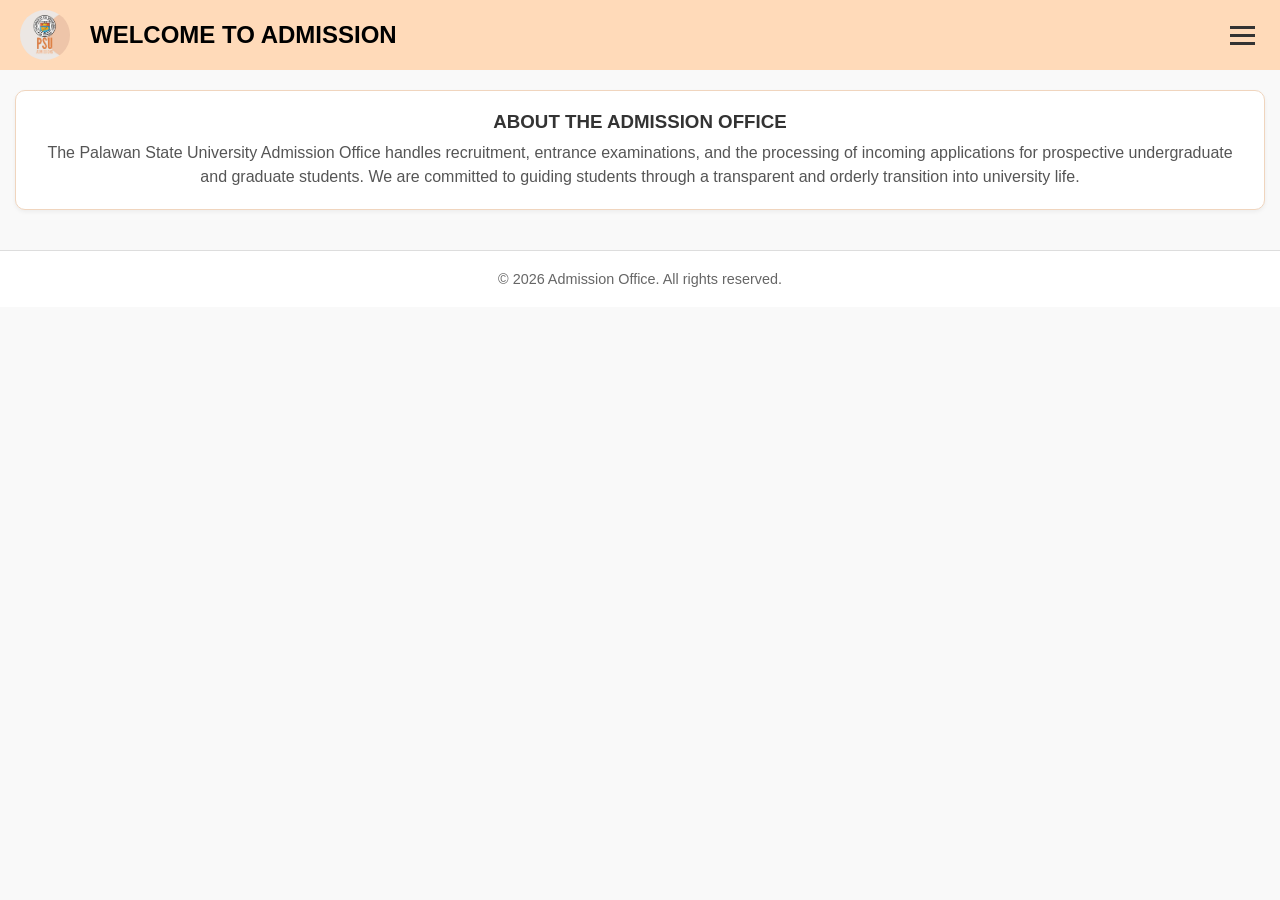
==== about.html @ ecba8dc7 "AdSU Commit" ====
<!doctype html>
<html lang="en">
  <head>
    <meta charset="UTF-8" />
    <meta name="viewport" content="width=device-width, initial-scale=1.0" />
    <title>Admission - Palawan State University</title>
    <link rel="stylesheet" href="style.css" />
    <link rel="icon" href="Admission LOGO.jpg" />
  </head>

  <body>
    <!-- Header & Navigation -->
    <header>
      <img src="Admission LOGO.jpg" alt="Admission logo" />
      <h1>WELCOME TO ADMISSION</h1>

      <!-- Hamburger Menu Icon -->
      <div
        class="menu"
        id="menu"
        aria-label="Toggle navigation menu"
        role="button"
        tabindex="0"
      ></div>
    </header>

    <!-- Dropdown Navigation Menu -->
    <nav class="dropdown-menu" id="dropdownMenu">
      <ul>
        <li><a href="index.html">Home</a></li>
        <li><a href="about.html">About</a></li>
        <li class="dropdown-parent" disabled>
          <a>Campuses</a>
          <ul class="submenu" disabled>
            <li><a href="internal.html">Internal Campus</a></li>
            <li><a href="external.html">External Campus</a></li>
          </ul>
        </li>
        <li class="dropdown-parent">
          <a>Programs</a>
          <ul class="submenu">
            <li><a href="undergraduate.html">Undergraduate</a></li>
            <li><a href="graduate.html">Graduate</a></li>
          </ul>
        </li>
        <li class="dropdown-parent">
          <a href="admissionrequirements.html">Admission Requirements</a>
        </li>
        <li class="dropdown-parent">
          <a href="processofapplication.html">Process of Application</a>
        </li>
        <li><a href="contact.html">Contact</a></li>
      </ul>
    </nav>

    <!-- Main Container (Full-Width / Single Column Layout) -->
    <main class="main-container full-width-layout">
      <div class="content-column">
        
        <section class="box-group">
          <h3>ABOUT THE ADMISSION OFFICE</h3>
          <p>
            The Palawan State University Admission Office handles recruitment, entrance examinations, and the processing of incoming applications for prospective undergraduate and graduate students. We are committed to guiding students through a transparent and orderly transition into university life.
          </p>
        </section>
      </div>
    </main>

    <!-- Footer -->
    <footer>
      <p>&copy; 2026 Admission Office. All rights reserved.</p>
    </footer>

    <!-- Script for Dropdown Menu Toggle -->
    <script>
      const menuIcon = document.getElementById("menu");
      const dropdownMenu = document.getElementById("dropdownMenu");

      menuIcon.addEventListener("click", () => {
        dropdownMenu.classList.toggle("active");
      });

      window.addEventListener("click", (e) => {
        if (!menuIcon.contains(e.target) && !dropdownMenu.contains(e.target)) {
          dropdownMenu.classList.remove("active");
        }
      });
    </script>
  </body>
</html>
---- style.css ----
* {
  margin: 0;
  padding: 0;
  box-sizing: border-box;
}

body {
  font-family: Arial, sans-serif;
  background-color: #f9f9f9;
  color: #333;
}

header {
  background-color: peachpuff;
  display: flex;
  padding: 10px 20px;
  color: black;
  align-items: center;
  position: relative;
}

header img {
  height: 50px;
  width: 50px;
  border-radius: 50%;
  margin-right: 20px;
  object-fit: cover;
}

header h1 {
  font-size: 1.5rem;
}

/* Two-Column Main Layout Container */
.main-container {
  display: flex;
  flex-wrap: wrap;
  gap: 20px;
  max-width: 1280px;
  margin: 20px auto;
  padding: 0 15px;
  justify-content: center;
}

/* Left Column Styling */
.left-column {
  flex: 2;
  min-width: 300px;
  display: flex;
  flex-direction: column;
}

/* Right Column Styling */
.right-column {
  flex: 1;
  min-width: 300px;
  display: flex;
  flex-direction: column;
}

.box-group {
  background: #ffffff;
  border: 1px solid #f0d5be;
  margin-bottom: 20px;
  padding: 20px;
  text-align: center;
  border-radius: 10px;
  box-shadow: 0 2px 4px rgba(0, 0, 0, 0.05);
}

.box-group h3 {
  margin-bottom: 8px;
  color: #333;
}

.box-group p {
  color: #555;
  line-height: 1.5;
}

.box-group ul {
  list-style-position: inside;
  text-align: center;
  padding: 0;
  margin-top: 8px;
}

.box-group li {
  display: list-item;
}

/* Quick Links Styles */
.links {
  display: flex;
  flex-direction: column;
  gap: 15px;
  margin-top: 15px;
  align-items: center;
}

.links a {
  background-color: peachpuff;
  color: #333;
  padding: 12px 20px;
  border-radius: 5px;
  text-decoration: none;
  font-weight: bold;
  font-size: 0.9rem;
  width: 90%;
  transition: background-color 0.2s;
  text-align: center;
}

.links a:hover {
  background-color: #f3bc96;
}

/* Dropdown Menu Styles */
.dropdown-menu {
  display: none;
  background-color: peachpuff;
  position: absolute;
  top: 70px;
  right: 15px;
  width: 200px;
  border-radius: 8px;
  box-shadow: 0px 4px 8px rgba(0, 0, 0, 0.2);
  z-index: 1000;
}

.dropdown-menu ul {
  list-style: none;
  padding: 10px 0;
  margin: 0;
}

.dropdown-menu li {
  text-align: left;
  padding: 10px 20px;
}

.dropdown-menu li a {
  color: black;
  text-decoration: none;
  font-weight: bold;
  display: block;
}

.dropdown-menu li:hover {
  background-color: white;
}

.dropdown-menu.active {
  display: block;
}

/* Position the parent list item relative so the submenu anchors to it */
.dropdown-menu .dropdown-parent {
  position: relative;
}

/* Hide the submenu by default and position it to the right */
.dropdown-menu .submenu {
  display: none;
  position: absolute;
  top: 0;
  right: 100%;
  width: 200px;
  background-color: peachpuff;
  border-radius: 0 8px 8px 8px;
  box-shadow: 4px 4px 8px rgba(0, 0, 0, 0.2);
  list-style: none;
  padding: 10px 0;
  margin: 0;
}

/* Style individual submenu items */
.dropdown-menu .submenu li {
  padding: 10px 20px;
  text-align: left;
}

.dropdown-menu .submenu li a {
  color: black;
  text-decoration: none;
  font-weight: bold;
  display: block;
}

.dropdown-menu .submenu li:hover {
  background-color: white;
}

/* Show submenu on hover */
.dropdown-menu .dropdown-parent:hover .submenu {
  display: block;
}

/* Hamburger Menu Icon */
.menu {
  width: 25px;
  height: 3px;
  background-color: #333;
  position: relative;
  cursor: pointer;
  display: inline-block;
  margin-left: auto;
  margin-right: 5px;
}

.menu::before {
  content: "";
  position: absolute;
  width: 25px;
  height: 3px;
  background-color: #333;
  top: -8px;
  left: 0;
}

.menu::after {
  content: "";
  position: absolute;
  width: 25px;
  height: 3px;
  background-color: #333;
  top: 8px;
  left: 0;
}

/* Contacts Box Overrides for Right Column */
.contacts-box {
  text-align: left;
  font-size: 0.95rem;
  width: 100%;
  margin-left: 0;
}

.contacts-box h3 {
  text-align: center;
  margin-bottom: 15px;
}

.contacts-box p {
  margin-bottom: 12px;
}

.map-container {
  margin-top: 15px;
  width: 100%;
}

.map-container iframe {
  width: 100%;
  height: 280px;
  border: 0;
  border-radius: 6px;
}

.right-column img {
  max-width: 100%;
  height: auto;
  border-radius: 8px;
  margin-top: 20px;
  align-self: center;
  margin-bottom: 20px;
}

/* Make sidebar images look interactive */
.right-column .links img.zoomable-img {
  cursor: pointer;
  transition: transform 0.2s ease;
}

.right-column .links img.zoomable-img:hover {
  transform: scale(1.02);
}

/* The Modal Overlay */
.modal {
  display: none;
  position: fixed;
  z-index: 1000;
  left: 0;
  top: 0;
  width: 100%;
  height: 100%;
  overflow: hidden;
  background-color: rgba(0, 0, 0, 0.85);
}

/* Modal Content (The Image) */
.modal-content {
  display: block;
  max-width: 80vw;
  max-height: 75vh;
  position: absolute;
  top: 50%;
  left: 50%;
  transform: translate(-50%, -50%) scale(1);
  cursor: grab;
  user-select: none;
  -webkit-user-drag: none;
  border-radius: 4px;
}

.modal-content:active {
  cursor: grabbing;
}

/* Zoom Controls Toolbar */
.modal-controls {
  position: absolute;
  top: 20px;
  left: 50%;
  transform: translateX(-50%);
  z-index: 1010;
  display: flex;
  gap: 10px;
}

.modal-controls button {
  background-color: rgba(255, 255, 255, 0.2);
  color: white;
  border: 1px solid rgba(255, 255, 255, 0.4);
  padding: 6px 14px;
  font-size: 16px;
  font-weight: bold;
  cursor: pointer;
  border-radius: 4px;
  transition: background 0.2s;
}

.modal-controls button:hover {
  background-color: rgba(255, 255, 255, 0.4);
}

/* Caption Text */
#modalCaption {
  margin: auto;
  display: block;
  width: 80%;
  text-align: center;
  color: #ccc;
  padding: 10px 0;
  position: absolute;
  bottom: 20px;
  left: 50%;
  transform: translateX(-50%);
  font-size: 16px;
}

/* Close Button */
.modal-close {
  position: absolute;
  top: 20px;
  right: 35px;
  color: #f1f1f1;
  font-size: 40px;
  font-weight: bold;
  cursor: pointer;
  transition: 0.3s;
}

.modal-close:hover,
.modal-close:focus {
  color: #bbb;
  text-decoration: none;
}

footer {
  text-align: center;
  padding: 20px;
  font-size: 0.9rem;
  color: #666;
  border-top: 1px solid #ddd;
  margin-top: 20px;
  background-color: #fff;
}
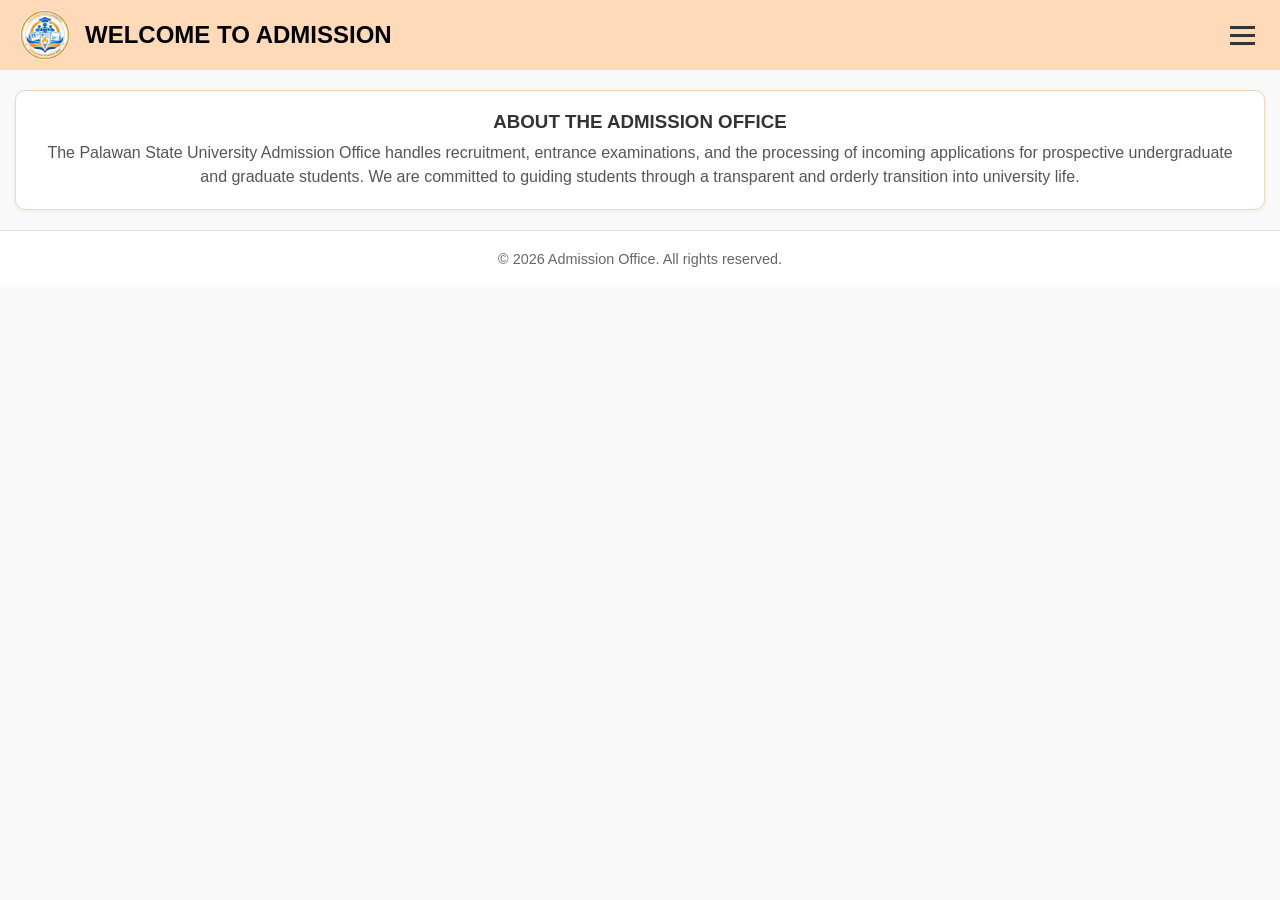
==== commit cfa39f83: "updatedcode" ====
--- a/about.html
+++ b/about.html
@@ -29,12 +29,8 @@
       <ul>
         <li><a href="index.html">Home</a></li>
         <li><a href="about.html">About</a></li>
-        <li class="dropdown-parent" disabled>
-          <a>Campuses</a>
-          <ul class="submenu" disabled>
-            <li><a href="internal.html">Internal Campus</a></li>
-            <li><a href="external.html">External Campus</a></li>
-          </ul>
+        <li class="dropdown-parent">
+          <a href="Campuses.html">Campuses</a>
         </li>
         <li class="dropdown-parent">
           <a>Programs</a>
@@ -71,7 +67,6 @@
       <p>&copy; 2026 Admission Office. All rights reserved.</p>
     </footer>
 
-    <!-- Script for Dropdown Menu Toggle -->
     <script>
       const menuIcon = document.getElementById("menu");
       const dropdownMenu = document.getElementById("dropdownMenu");
@@ -85,6 +80,26 @@
           dropdownMenu.classList.remove("active");
         }
       });
+
+      // Robust Submenu Toggle for Mobile (Works repeatedly & across all pages)
+      document.addEventListener("click", function(e) {
+        const parent = e.target.closest(".dropdown-parent");
+        if (parent) {
+          const link = parent.querySelector(":scope > a");
+          const submenu = parent.querySelector(":scope > .submenu");
+          
+          // If clicking the Programs parent link/text
+          if (submenu && link && (e.target === link || link.contains(e.target))) {
+            e.preventDefault();
+            submenu.classList.toggle("active");
+          }
+        } else {
+          // Close submenus if clicking outside the dropdown parent
+          document.querySelectorAll(".submenu.active").forEach(sub => {
+            sub.classList.remove("active");
+          });
+        }
+      });
     </script>
   </body>
 </html>
--- a/style.css
+++ b/style.css
@@ -8,6 +8,7 @@
   font-family: Arial, sans-serif;
   background-color: #f9f9f9;
   color: #333;
+  overflow-x: hidden;
 }
 
 header {
@@ -17,18 +18,27 @@
   color: black;
   align-items: center;
   position: relative;
+  width: 100%;
 }
 
 header img {
   height: 50px;
   width: 50px;
   border-radius: 50%;
-  margin-right: 20px;
+  margin-right: 15px;
   object-fit: cover;
+  flex-shrink: 0;
 }
 
 header h1 {
-  font-size: 1.5rem;
+  font-size: 1.3rem;
+  word-break: break-word;
+}
+
+@media (min-width: 768px) {
+  header h1 {
+    font-size: 1.5rem;
+  }
 }
 
 /* Two-Column Main Layout Container */
@@ -42,10 +52,20 @@
   justify-content: center;
 }
 
+/* Full Width Layout Modifier (for About, Requirements, Process) */
+.full-width-layout {
+  display: block;
+}
+
+.content-column {
+  width: 100%;
+}
+
 /* Left Column Styling */
 .left-column {
   flex: 2;
-  min-width: 300px;
+  min-width: 0;
+  width: 100%;
   display: flex;
   flex-direction: column;
 }
@@ -53,7 +73,8 @@
 /* Right Column Styling */
 .right-column {
   flex: 1;
-  min-width: 300px;
+  min-width: 0;
+  width: 100%;
   display: flex;
   flex-direction: column;
 }
@@ -62,20 +83,29 @@
   background: #ffffff;
   border: 1px solid #f0d5be;
   margin-bottom: 20px;
-  padding: 20px;
+  padding: 15px;
   text-align: center;
   border-radius: 10px;
   box-shadow: 0 2px 4px rgba(0, 0, 0, 0.05);
+  overflow-x: auto;
+}
+
+@media (min-width: 768px) {
+  .box-group {
+    padding: 20px;
+  }
 }
 
 .box-group h3 {
   margin-bottom: 8px;
   color: #333;
+  word-break: break-word;
 }
 
 .box-group p {
   color: #555;
   line-height: 1.5;
+  word-break: break-word;
 }
 
 .box-group ul {
@@ -87,6 +117,7 @@
 
 .box-group li {
   display: list-item;
+  word-break: break-word;
 }
 
 /* Quick Links Styles */
@@ -122,7 +153,8 @@
   position: absolute;
   top: 70px;
   right: 15px;
-  width: 200px;
+  width: 260px;
+  max-width: calc(100vw - 30px);
   border-radius: 8px;
   box-shadow: 0px 4px 8px rgba(0, 0, 0, 0.2);
   z-index: 1000;
@@ -154,29 +186,27 @@
   display: block;
 }
 
-/* Position the parent list item relative so the submenu anchors to it */
+/* Position parent relative */
 .dropdown-menu .dropdown-parent {
   position: relative;
 }
 
-/* Hide the submenu by default and position it to the right */
+/* Mobile Submenu (Expands downward inline) */
 .dropdown-menu .submenu {
   display: none;
-  position: absolute;
-  top: 0;
-  right: 100%;
-  width: 200px;
-  background-color: peachpuff;
-  border-radius: 0 8px 8px 8px;
-  box-shadow: 4px 4px 8px rgba(0, 0, 0, 0.2);
   list-style: none;
-  padding: 10px 0;
-  margin: 0;
-}
-
-/* Style individual submenu items */
+  padding: 5px 0 5px 15px;
+  margin: 5px 0 0 0;
+  background-color: rgba(0, 0, 0, 0.03);
+  border-radius: 4px;
+}
+
+.dropdown-menu .submenu.active {
+  display: block;
+}
+
 .dropdown-menu .submenu li {
-  padding: 10px 20px;
+  padding: 8px 15px;
   text-align: left;
 }
 
@@ -191,9 +221,23 @@
   background-color: white;
 }
 
-/* Show submenu on hover */
-.dropdown-menu .dropdown-parent:hover .submenu {
-  display: block;
+/* Desktop Submenu (Pops out to the side on hover) */
+@media (min-width: 992px) {
+  .dropdown-menu .submenu {
+    position: absolute;
+    top: 0;
+    right: 100%;
+    width: 200px;
+    background-color: peachpuff;
+    border-radius: 0 8px 8px 8px;
+    box-shadow: 4px 4px 8px rgba(0, 0, 0, 0.2);
+    padding: 10px 0;
+    margin: 0;
+  }
+  
+  .dropdown-menu .dropdown-parent:hover .submenu {
+    display: block;
+  }
 }
 
 /* Hamburger Menu Icon */
@@ -206,6 +250,7 @@
   display: inline-block;
   margin-left: auto;
   margin-right: 5px;
+  flex-shrink: 0;
 }
 
 .menu::before {
@@ -248,13 +293,20 @@
 .map-container {
   margin-top: 15px;
   width: 100%;
+  overflow: hidden;
 }
 
 .map-container iframe {
   width: 100%;
-  height: 280px;
+  height: 250px;
   border: 0;
   border-radius: 6px;
+}
+
+@media (min-width: 768px) {
+  .map-container iframe {
+    height: 280px;
+  }
 }
 
 .right-column img {
@@ -276,7 +328,189 @@
   transform: scale(1.02);
 }
 
-/* The Modal Overlay */
+/* Responsive Announcement Posts Grid Layout */
+.posting {
+  display: flex;
+  flex-direction: column;
+  gap: 15px;
+  align-items: center;
+  text-align: left;
+  margin-top: 20px;
+  margin-bottom: 20px;
+}
+
+@media (min-width: 600px) {
+  .posting {
+    flex-direction: row;
+    align-items: center;
+  }
+}
+
+.image-preview {
+  width: 100%;
+  text-align: center;
+}
+
+@media (min-width: 600px) {
+  .image-preview {
+    flex: 0 0 200px;
+  }
+}
+
+.image-preview img {
+  width: 100%;
+  max-width: 200px;
+  height: 150px;
+  object-fit: cover;
+  cursor: pointer;
+  border-radius: 6px;
+  box-shadow: 0 4px 8px rgba(0,0,0,0.1);
+  transition: transform 0.2s;
+}
+
+.image-preview img:hover {
+  transform: scale(1.02);
+}
+
+.text-content {
+  flex: 1; 
+  min-width: 0;
+  width: 100%;
+  overflow-wrap: break-word;
+  word-wrap: break-word;
+}
+
+/* Responsive Tables for Requirements & Processes */
+.requirements-table,
+.process-table {
+  width: 100%;
+  border-collapse: collapse;
+  text-align: left;
+  margin-top: 10px;
+}
+
+.box-group table {
+  display: block;
+  width: 100%;
+  overflow-x: auto;
+  -webkit-overflow-scrolling: touch;
+}
+
+.requirements-table th, .requirements-table td,
+.process-table th, .process-table td {
+  border: 1px solid #ddd;
+  padding: 10px;
+  vertical-align: top;
+  font-size: 0.9rem;
+}
+
+@media (min-width: 768px) {
+  .requirements-table th, .requirements-table td,
+  .process-table th, .process-table td {
+    padding: 12px;
+    font-size: 1rem;
+  }
+}
+
+.requirements-table th,
+.process-table th {
+  background-color: peachpuff;
+  color: black;
+}
+
+.requirements-table ul,
+.process-table ul {
+  margin-left: 15px;
+  padding: 0;
+  text-align: left;
+}
+
+.requirements-table li,
+.process-table li {
+  margin-bottom: 5px;
+  text-align: left;
+}
+
+.workflow-box {
+  background-color: #f9f9f9;
+  border: 1px solid #ddd;
+  padding: 15px;
+  border-radius: 5px;
+  font-family: monospace;
+  white-space: pre-wrap;
+  word-break: break-all;
+  line-height: 1.6;
+  overflow-x: auto;
+  text-align: left;
+  font-size: 0.8rem;
+}
+
+@media (min-width: 768px) {
+  .workflow-box {
+    padding: 20px;
+    font-size: 0.95rem;
+  }
+}
+
+/* Gallery Modal Styles */
+.gallery-modal {
+  display: none;
+  position: fixed;
+  z-index: 1000;
+  left: 0;
+  top: 0;
+  width: 100%;
+  height: 100%;
+  background-color: rgba(0,0,0,0.8);
+  overflow: auto;
+  padding: 20px 10px;
+}
+
+.gallery-modal-content {
+  max-width: 650px;
+  width: 95%;
+  margin: auto;
+  background: #fff;
+  padding: 20px;
+  border-radius: 8px;
+  position: relative;
+  top: 50%;
+  transform: translateY(-50%);
+}
+
+.gallery-grid {
+  display: grid;
+  grid-template-columns: repeat(1, 1fr);
+  gap: 10px;
+  margin-top: 15px;
+  max-height: 60vh;
+  overflow-y: auto;
+}
+
+@media (min-width: 500px) {
+  .gallery-grid {
+    grid-template-columns: repeat(2, 1fr);
+    gap: 15px;
+  }
+}
+
+.gallery-grid img {
+  width: 100%;
+  height: auto;
+  border-radius: 4px;
+}
+
+.modal-close-btn {
+  position: absolute;
+  right: 15px;
+  top: 10px;
+  font-size: 28px;
+  font-weight: bold;
+  cursor: pointer;
+  color: #333;
+}
+
+/* The Single Image Zoom Modal */
 .modal {
   display: none;
   position: fixed;
@@ -289,11 +523,10 @@
   background-color: rgba(0, 0, 0, 0.85);
 }
 
-/* Modal Content (The Image) */
 .modal-content {
   display: block;
-  max-width: 80vw;
-  max-height: 75vh;
+  max-width: 90vw;
+  max-height: 70vh;
   position: absolute;
   top: 50%;
   left: 50%;
@@ -308,23 +541,22 @@
   cursor: grabbing;
 }
 
-/* Zoom Controls Toolbar */
 .modal-controls {
   position: absolute;
-  top: 20px;
+  top: 15px;
   left: 50%;
   transform: translateX(-50%);
   z-index: 1010;
   display: flex;
-  gap: 10px;
+  gap: 8px;
 }
 
 .modal-controls button {
   background-color: rgba(255, 255, 255, 0.2);
   color: white;
   border: 1px solid rgba(255, 255, 255, 0.4);
-  padding: 6px 14px;
-  font-size: 16px;
+  padding: 5px 10px;
+  font-size: 14px;
   font-weight: bold;
   cursor: pointer;
   border-radius: 4px;
@@ -335,28 +567,26 @@
   background-color: rgba(255, 255, 255, 0.4);
 }
 
-/* Caption Text */
 #modalCaption {
   margin: auto;
   display: block;
-  width: 80%;
+  width: 90%;
   text-align: center;
   color: #ccc;
   padding: 10px 0;
   position: absolute;
-  bottom: 20px;
+  bottom: 15px;
   left: 50%;
   transform: translateX(-50%);
-  font-size: 16px;
-}
-
-/* Close Button */
+  font-size: 0.9rem;
+}
+
 .modal-close {
   position: absolute;
-  top: 20px;
-  right: 35px;
+  top: 15px;
+  right: 20px;
   color: #f1f1f1;
-  font-size: 40px;
+  font-size: 35px;
   font-weight: bold;
   cursor: pointer;
   transition: 0.3s;
@@ -376,4 +606,5 @@
   border-top: 1px solid #ddd;
   margin-top: 20px;
   background-color: #fff;
-}
+  width: 100%;
+}
